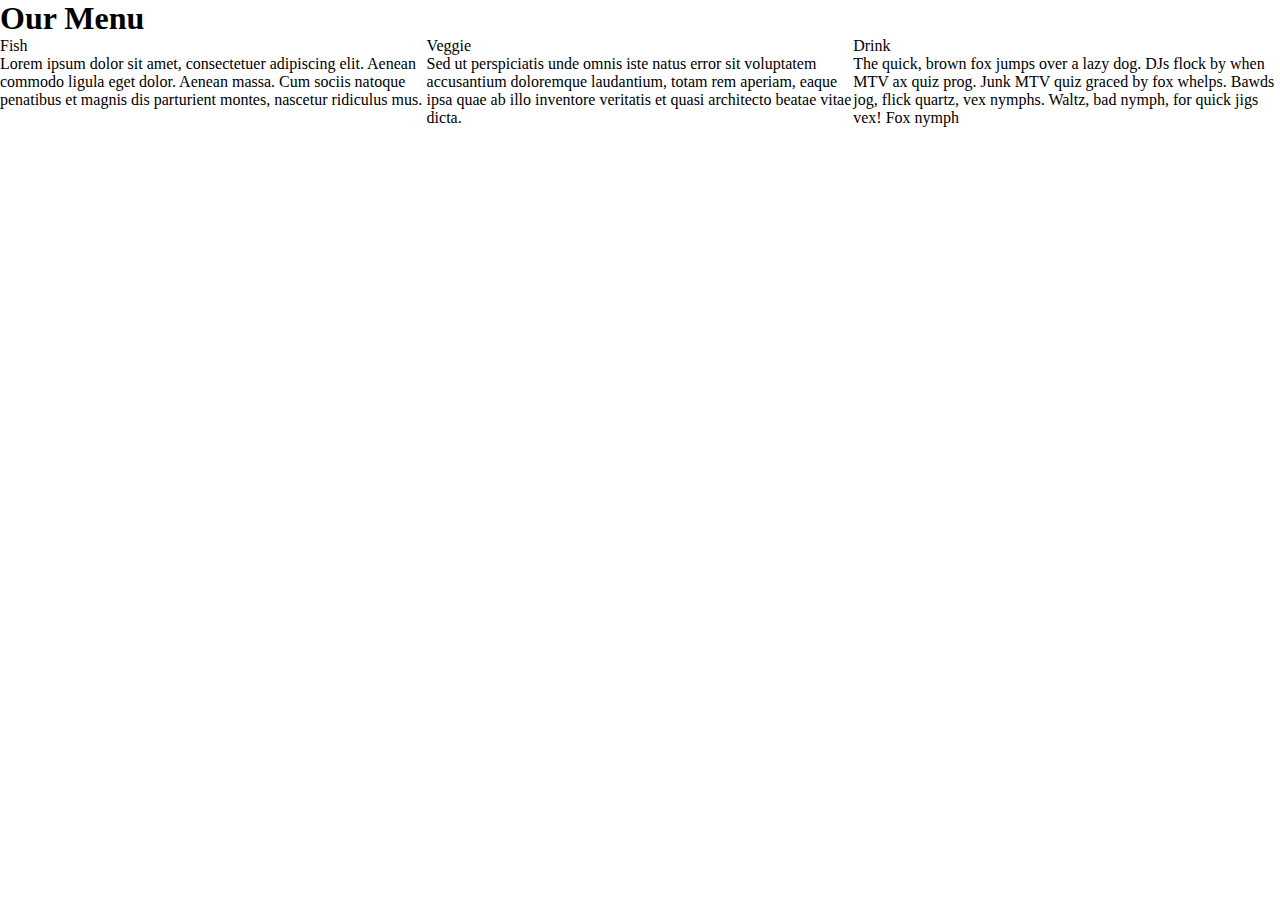
==== module2_ans/index.html @ c6aa9d3f "Create index.html" ====
<!DOCTYPE html>
 <html>
 <head>
 <meta charset="utf-8">
 <meta name="viewport" content="width=device-width, initial-scale=1">
 <title>Our Menu</title>
 <link rel="stylesheet" href="css/style.css">
 <style> 
 	* { 
 	    box-sizing: border-box;
 		margin:0px;
 		padding:0px;
 	}
 	 
  
 	.row{
 		width:100%;
 	}

 	/**desktop view**/
 	@media (min-width:992px){
 		.col-lg-1, .col-lg-2, .col-lg-3, .col-lg-4, .col-lg-5, .col-lg-6,
 		.col-lg-7, .col-lg-8, .col-lg-9, .col-lg-10, .col-lg-11, .col-lg-12{
 			float: left;
 			
 			
 		}
 		.col-lg-1{width:8.33%;}
 		.col-lg-2{width:16.66%;}
 		.col-lg-3{width:25%;}
 		.col-lg-4{width:33.33%;}
 		.col-lg-5{width:41.65%;}
 		.col-lg-6{width:50%;}
 		.col-lg-7{width: 58.33%;}
 		.col-lg-8{width:66.66%;}
 		.col-lg-9{width:75%;}
 		.col-lg-10{width:83.33%;}
 		.col-lg-11{width:91.66%;}
 		.col-lg-12{width:100%;}
 	}

 	/**mobile view**/
 	@media (min-width: 769px) and (max-width: 991px){
 		.col-md-1, .col-md-2, .col-md-3, .col-md-4, .col-md-5, .col-md-6,
 		.col-md-7, .col-md-8, .col-md-9, .col-md-10, .col-md-11, .col-md-12{
 			float: left;
 		
 		
 		}
 		.col-md-1{width:8.33%;}
 		.col-md-2{width:16.66%;}
 		.col-md-3{width:25%;}
 		.col-md-4{width:33.33%;}
 		.col-md-5{width:41.65%;}
 		.col-md-6{width:50%;}
 		.col-md-7{width: 58.33%;}
 		.col-md-8{width:66.66%;}
 		.col-md-9{width:75%;}
 		.col-md-10{width:83.33%;}
 		.col-md-11{width:91.66%;}
 		.col-md-12{width:100%;}
 	}

 </style>
 </head>
 <body>
 <h1>Our Menu</h1>
<div class="row">
<div class="col-lg-4 col-md-6">
	<div class="section">
	<p class="p1">Fish</p>
	<p>Lorem ipsum dolor sit amet, consectetuer adipiscing elit. Aenean commodo ligula eget dolor. Aenean massa. Cum sociis natoque penatibus et magnis dis parturient montes, nascetur ridiculus mus.</p>
	</div>
	</div>

<div class="col-lg-4 col-md-6">
	<div class="section">
	<p class="p2">Veggie</p>
	<p>Sed ut perspiciatis unde omnis iste natus error sit voluptatem accusantium doloremque laudantium, totam rem aperiam, eaque ipsa quae ab illo inventore veritatis et quasi architecto beatae vitae dicta.</p>
	</div>
	</div>

<div class="col-lg-4 col-md-12">
	<div class="section">
	<p class="p3">Drink</p>
	<p>The quick, brown fox jumps over a lazy dog. DJs flock by when MTV ax quiz prog. Junk MTV quiz graced by fox whelps. Bawds jog, flick quartz, vex nymphs. Waltz, bad nymph, for quick jigs vex! Fox nymph</p>
	</div>
	</div>
</div>

 </body>
 </html>
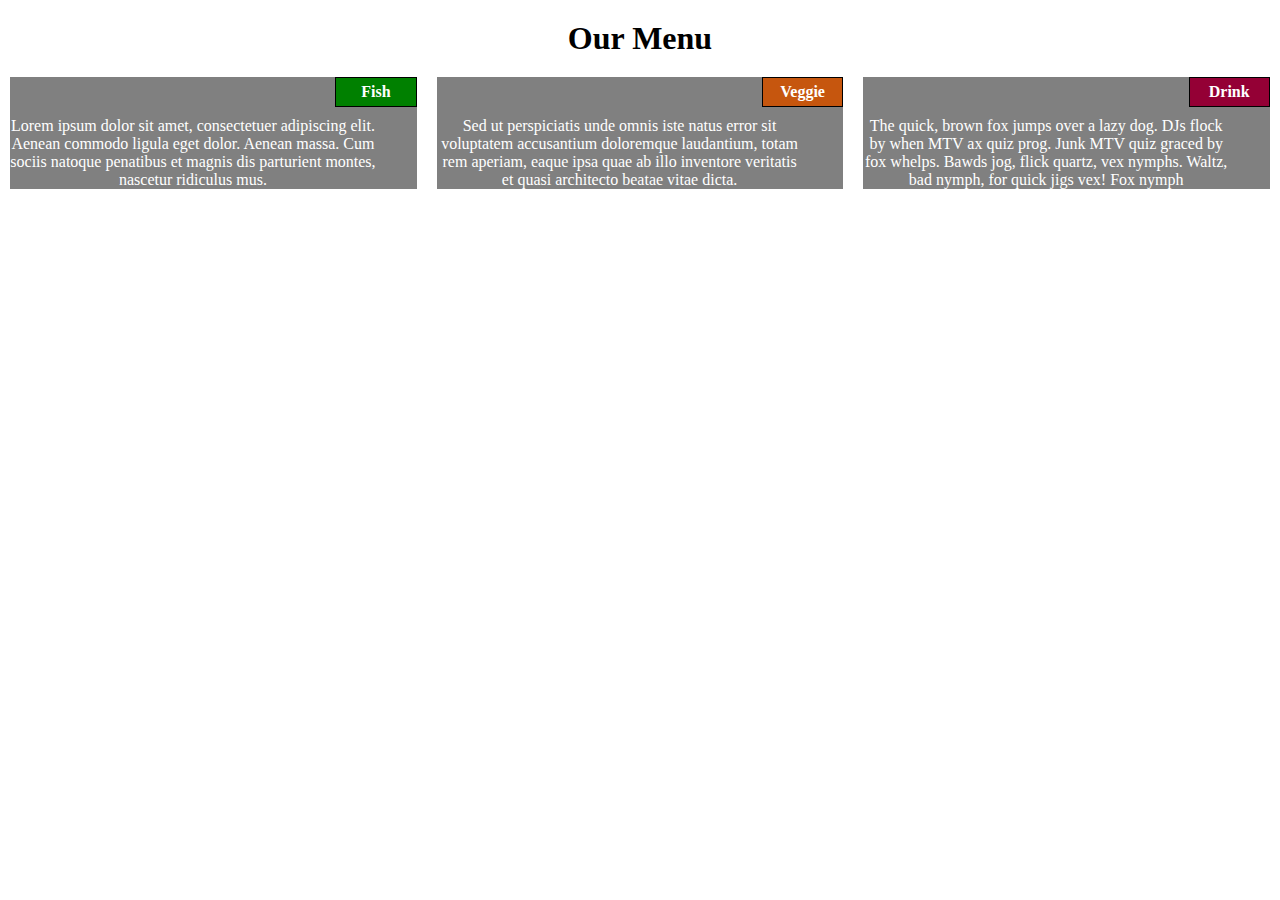
==== commit fe8ea378: "Update index.html" ====
--- a/module2_ans/css/style.css
+++ b/module2_ans/css/style.css
@@ -0,0 +1,64 @@
+
+  .section{background-color: grey;
+      margin-right:10px;
+      margin-left:10px;
+      margin-bottom: 20px;
+     }
+
+ 	.p1{
+ 		background-color: green;
+ 		font-family: roboto;
+ 		border:1px solid black;
+ 		color:white;
+ 		font-style: normal;
+ 		font-weight:bold;
+        width:20%;
+        text-align: center;
+        float: right;
+        padding-bottom: 5px;
+        padding-top:5px;
+        margin-bottom:10px;
+
+ 	}
+ 	.p2{
+ 		background-color:#C6560E;
+ 		font-family: roboto;
+ 		border:1px solid black;
+ 		color:white;
+ 		font-style: normal;
+ 		font-weight:bold;
+ 		width:20%;
+ 		text-align: center;
+ 		float: right;
+ 		padding-bottom: 5px;
+        padding-top:5px;
+        margin-bottom:10px;
+
+ 	}
+ 	.p3{
+ 		background-color: #940035;
+ 		font-family: roboto;
+ 		border:1px solid black;
+ 		color:white;
+ 		font-style: normal;
+ 		font-weight:bold;
+        width:20%;
+        text-align: center;
+        float:right;
+        padding-bottom: 5px;
+        padding-top:5px;
+        margin-bottom:10px;
+
+ 	}
+ 	p {
+      font-family:roboto;
+      width: 90%;
+      color: white;
+      clear: right;
+      text-align: center;
+ 	}
+   h1{
+    text-align: center;
+    margin-bottom: 20px;
+    margin-top: 20px;
+  }
